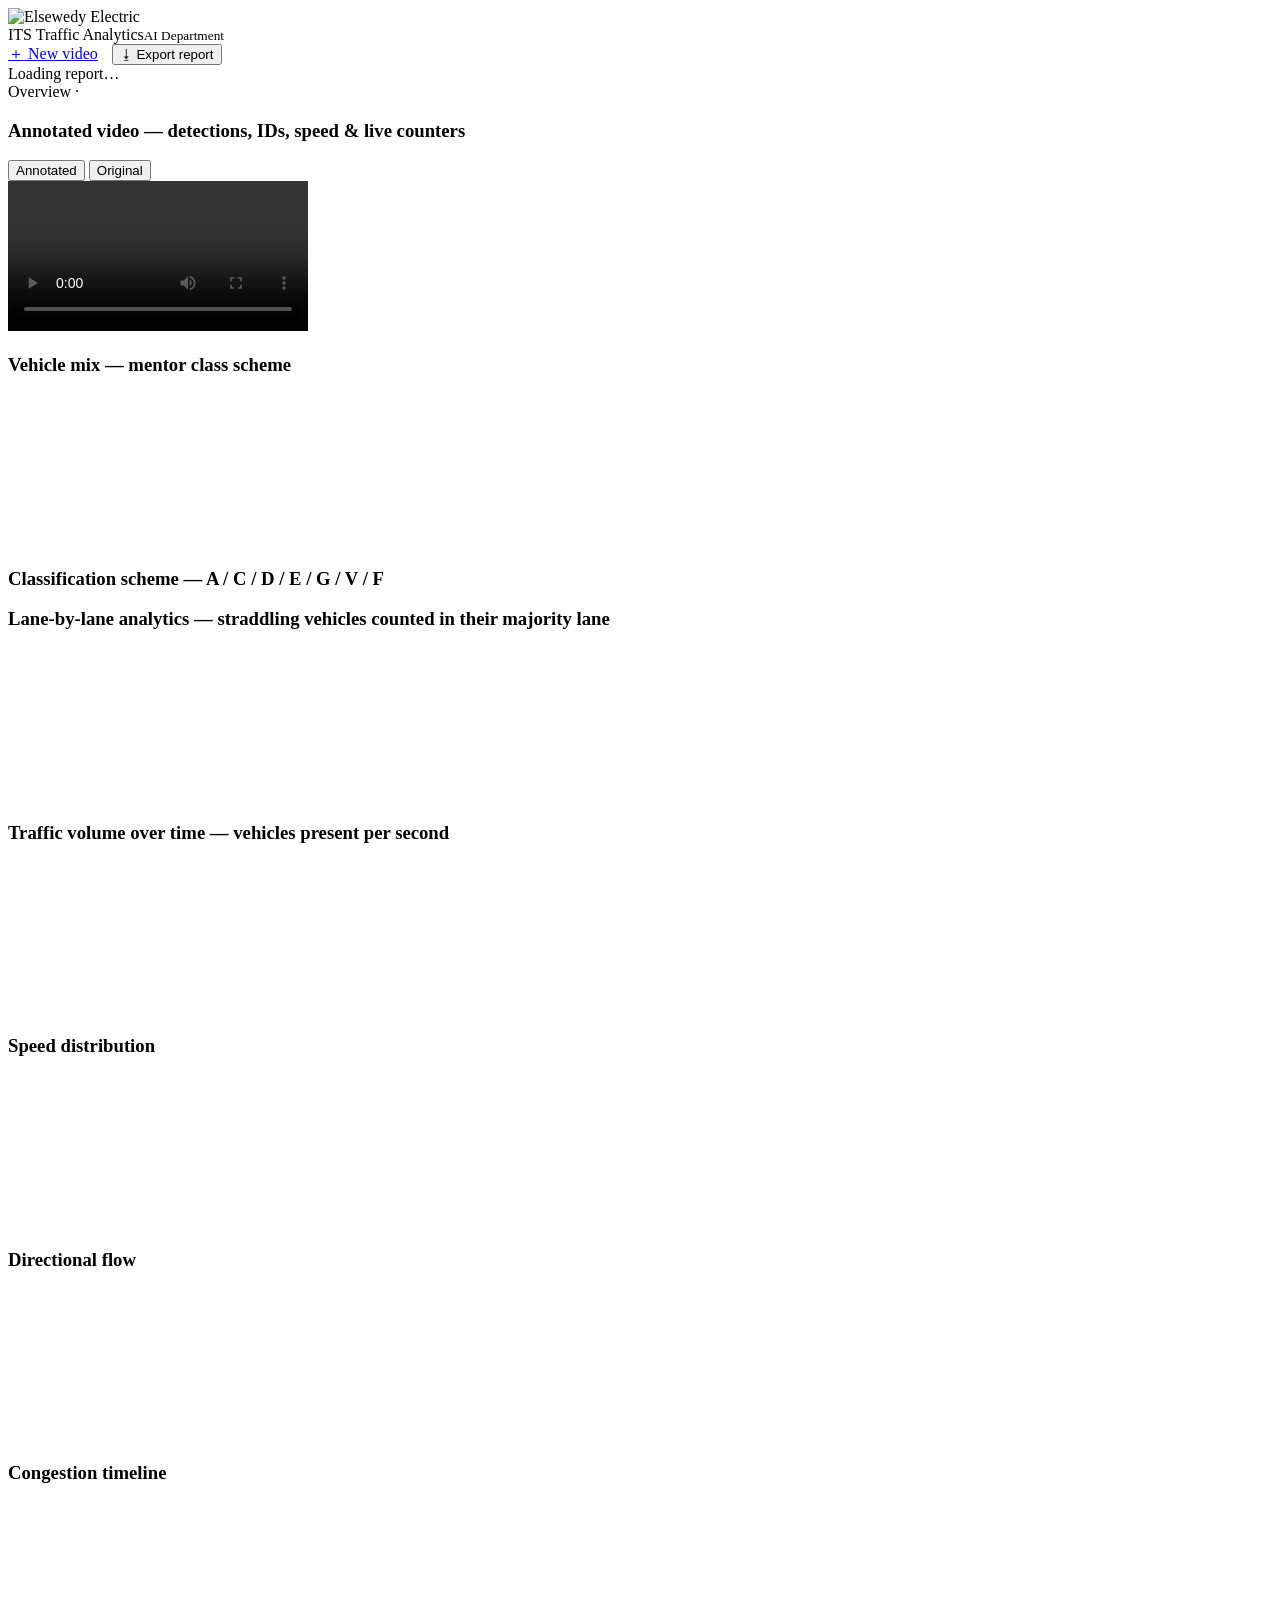
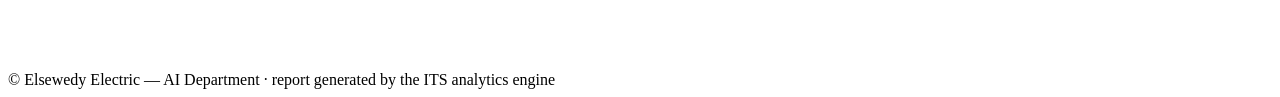
==== web/results.html @ 5f3d9508 "ITS Traffic Analytics — vehicle counting, speed, lanes and congestion FastAPI + YOLOv8/ByteTrack pip" ====
<!DOCTYPE html>
<html lang="en">
<head>
  <meta charset="utf-8" />
  <meta name="viewport" content="width=device-width, initial-scale=1" />
  <title>Traffic Report — Elsewedy Electric ITS</title>
  <link rel="icon" href="data:image/svg+xml,%3Csvg xmlns='http://www.w3.org/2000/svg' viewBox='0 0 24 24'%3E%3Crect width='24' height='24' rx='5' fill='%23ffffff'/%3E%3Cpath d='M3 17h2l2-5h10l2 5h2' fill='none' stroke='%2314161a' stroke-width='2' stroke-linecap='round'/%3E%3Cpath d='M4 21c4-3 12-3 16 0' fill='none' stroke='%23e30613' stroke-width='2' stroke-linecap='round'/%3E%3C/svg%3E" />
  <link rel="stylesheet" href="/static/theme.css?v=__V__" />
  <script src="/static/vendor/chart.min.js"></script>
</head>
<body>
  <div class="topbar">
    <div class="brandbar">
      <img class="logo" src="/static/logo.png" alt="Elsewedy Electric" />
      <div class="divider"></div>
      <div class="product">ITS Traffic Analytics<small>AI Department</small></div>
    </div>
    <div class="spacer"></div>
    <a class="btn secondary" href="/">＋ New video</a>
    <button class="btn" id="pdfBtn" style="margin-left:10px;">⭳ Export report</button>
  </div>

  <div class="wrap grid" id="dashboard">
    <div id="loading" class="processing"><div class="spinner"></div><div class="status-msg">Loading report…</div></div>

    <div id="content" class="grid hidden" style="gap:22px;">
      <div>
        <div class="section-title">Overview · <span id="fileMeta"></span></div>
        <div class="kpis" id="kpis"></div>
        <div id="calNote"></div>
      </div>

      <div class="panels">
        <div class="card">
          <h3>Annotated video <span class="hint">— detections, IDs, speed &amp; live counters</span></h3>
          <div class="toggle">
            <button id="tabAnnot" class="active">Annotated</button>
            <button id="tabOrig">Original</button>
          </div>
          <video id="player" controls preload="metadata"></video>
        </div>
        <div class="card">
          <h3>Vehicle mix <span class="hint">— mentor class scheme</span></h3>
          <div class="mix-inner">
            <div class="chart-box"><canvas id="classChart"></canvas></div>
            <table class="mini" id="classTable"></table>
          </div>
        </div>
      </div>

      <div class="card">
        <h3>Classification scheme <span class="hint">— A / C / D / E / G / V / F</span></h3>
        <div class="legend" id="schemeLegend"></div>
      </div>

      <div class="card">
        <h3>Lane-by-lane analytics
          <span class="hint">— straddling vehicles counted in their majority lane</span></h3>
        <div class="panels" style="grid-template-columns:1fr 1fr;">
          <div class="chart-box"><canvas id="laneChart"></canvas></div>
          <table class="mini" id="laneTable"></table>
        </div>
        <div id="throughputLine" class="tag" style="margin-top:12px;"></div>
      </div>

      <div class="card">
        <h3>Traffic volume over time <span class="hint">— vehicles present per second</span></h3>
        <div class="chart-box wide"><canvas id="volumeChart"></canvas></div>
      </div>

      <div class="chart-grid">
        <div class="card">
          <h3>Speed distribution <span class="hint" id="speedHint"></span></h3>
          <div class="chart-box"><canvas id="speedChart"></canvas></div>
        </div>
        <div class="card">
          <h3>Directional flow</h3>
          <div class="chart-box"><canvas id="dirChart"></canvas></div>
        </div>
      </div>

      <div class="card">
        <h3>Congestion timeline</h3>
        <div class="chart-box wide"><canvas id="congestionChart"></canvas></div>
        <div id="congestionSummary" style="margin-top:14px;"></div>
      </div>
    </div>
  </div>

  <div class="footer">© Elsewedy Electric — AI Department · report generated by the ITS analytics engine</div>

  <script src="/static/app.js?v=__V__"></script>
</body>
</html>
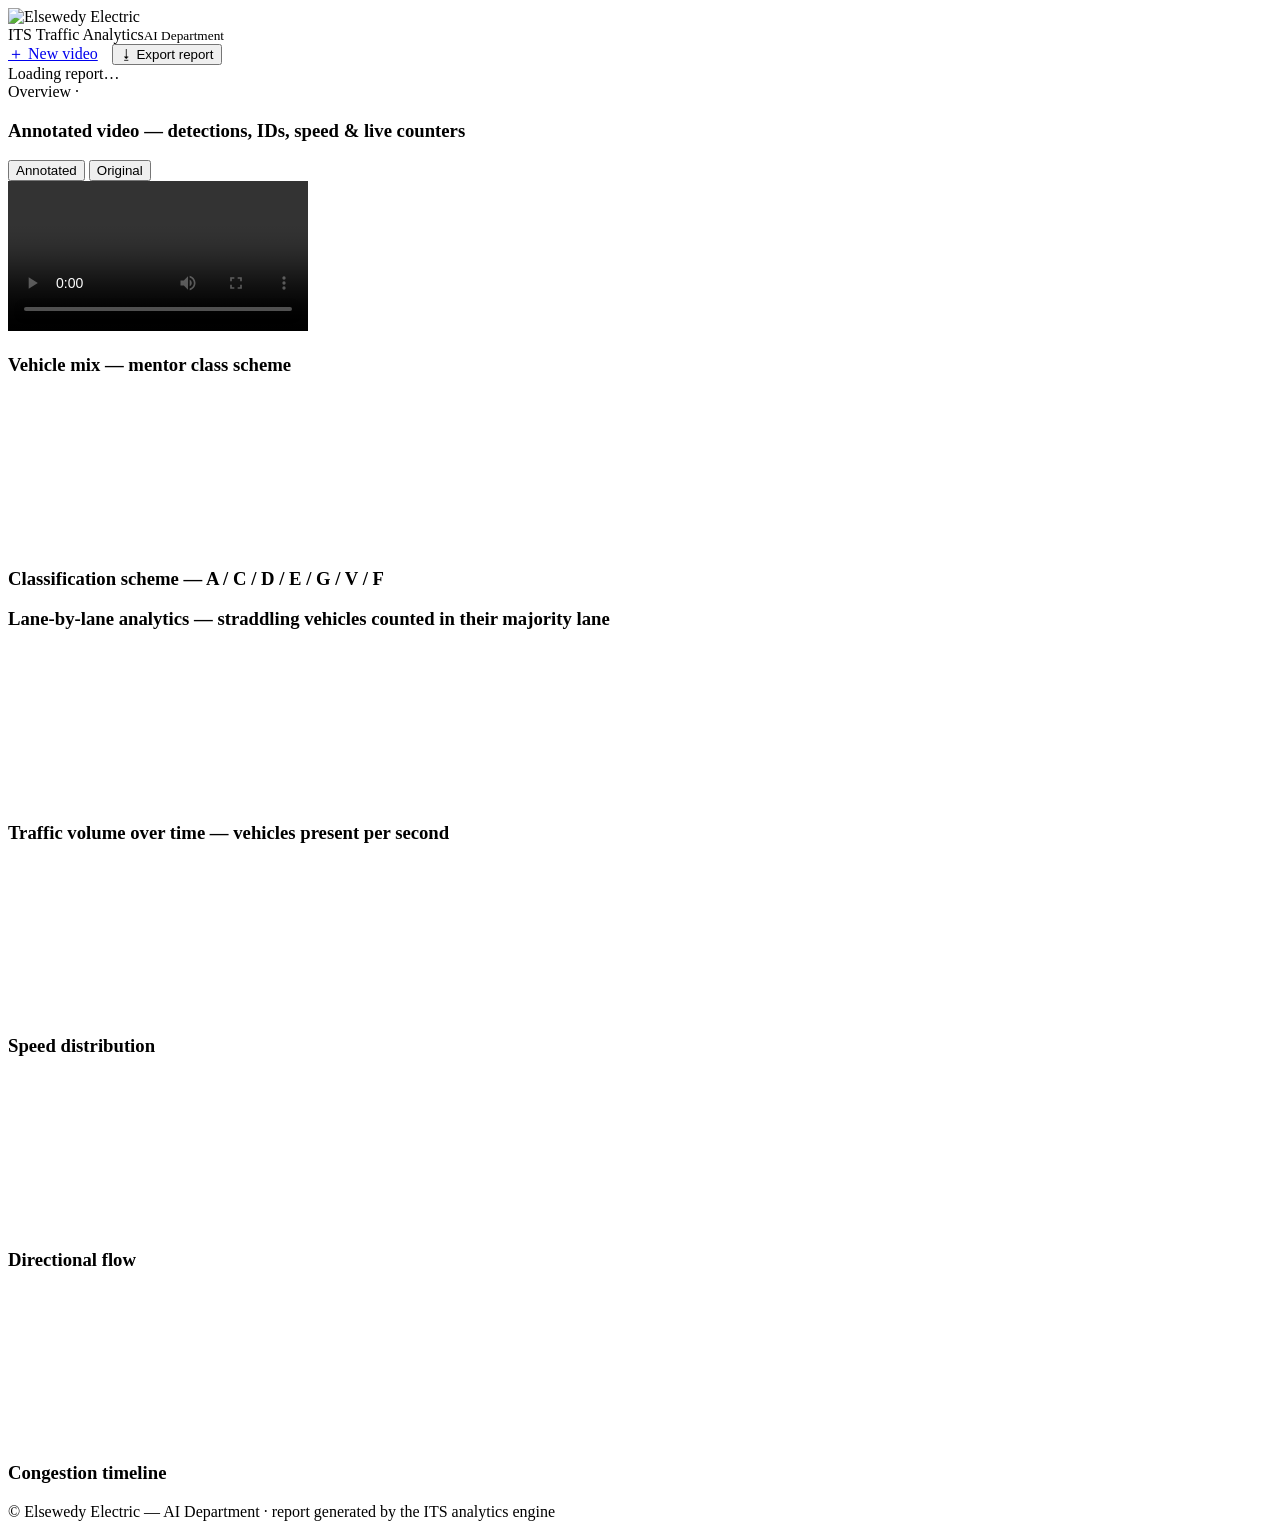
==== commit 6adf6311: "Fix overflowing charts and elevate the dashboard The congestion chart shot through the footer becaus" ====
--- a/web/results.html
+++ b/web/results.html
@@ -81,7 +81,7 @@
 
       <div class="card">
         <h3>Congestion timeline</h3>
-        <div class="chart-box wide"><canvas id="congestionChart"></canvas></div>
+        <div id="congestionRibbon" class="ribbon-wrap"></div>
         <div id="congestionSummary" style="margin-top:14px;"></div>
       </div>
     </div>
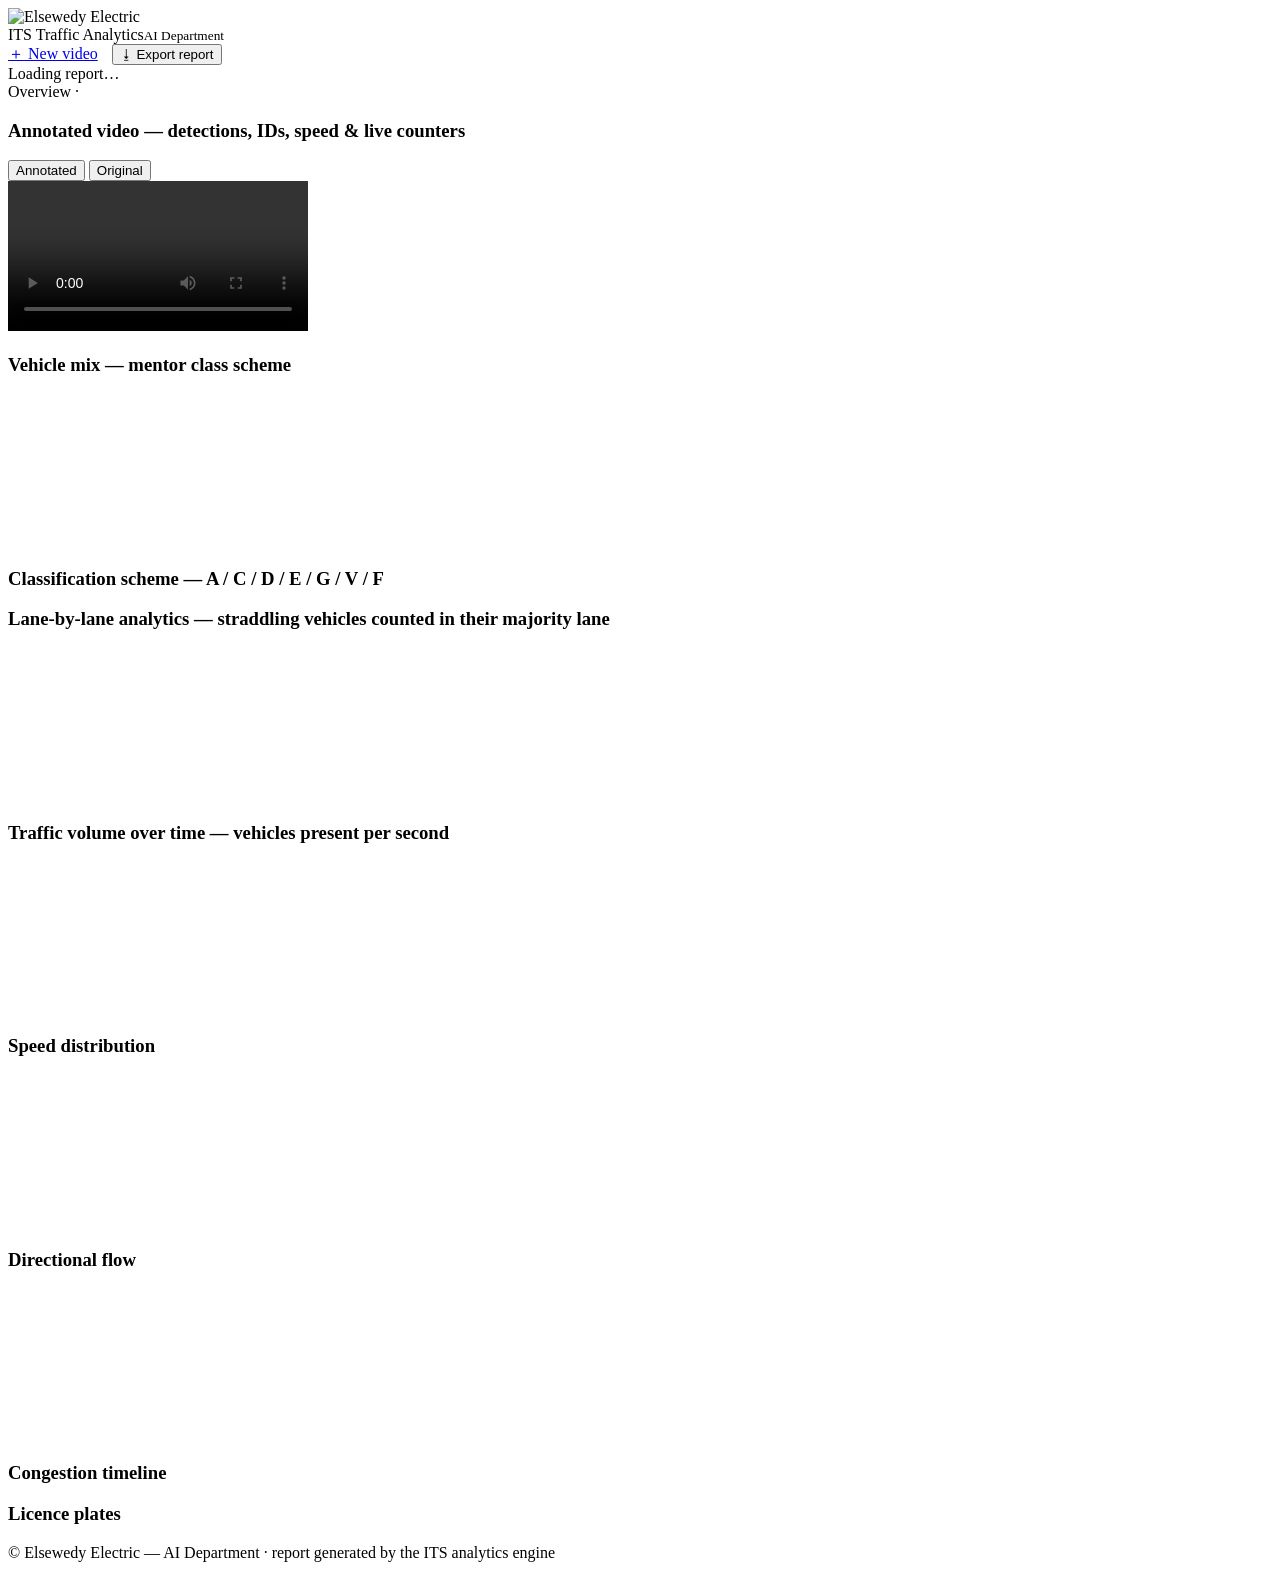
==== commit c92d77cc: "Add the ANPR cascade and train the classifier on real traffic-camera data The mentor's architecture," ====
--- a/web/results.html
+++ b/web/results.html
@@ -84,6 +84,16 @@
         <div id="congestionRibbon" class="ribbon-wrap"></div>
         <div id="congestionSummary" style="margin-top:14px;"></div>
       </div>
+
+      <!-- Licence plates. Hidden unless the run actually had a plate stage:
+           an empty plate table on a run that never looked for plates reads as
+           "the system found nothing", which is a different and much worse
+           claim than "this was not measured". -->
+      <div class="card hidden" id="plateCard">
+        <h3>Licence plates <span class="hint" id="plateHint"></span></h3>
+        <div id="plateNote"></div>
+        <div class="table-scroll"><table class="mini" id="plateTable"></table></div>
+      </div>
     </div>
   </div>
 
